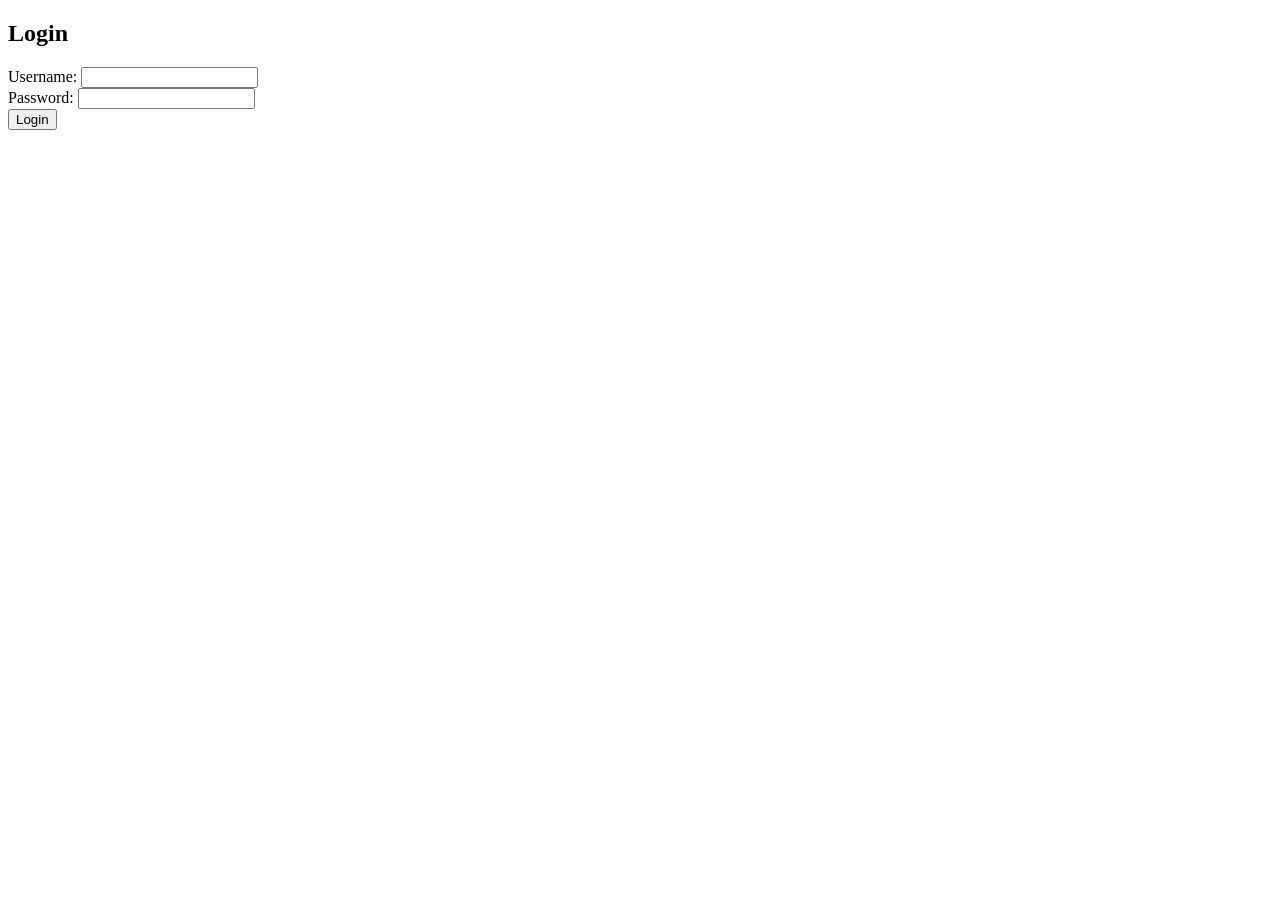
==== app/web_app/login.html @ e5450009 "first commit" ====
<!DOCTYPE html>
<html lang="en">
<head>
    <meta charset="UTF-8">
    <title>Login</title>
    <link rel="stylesheet" href="/static/CSS/login.css">

    <script src="/static/JS/SERVER_CONN/token-handler.js" defer></script>
    <script src="/static/JS/login.js" defer></script>
</head>
<body>
    <div class="container">
        <h2>Login</h2>
        <form id="login-form">
            <label for="username">Username:</label>
            <input type="text" name="username" id="username" required><br>
            <label for="password">Password:</label>
            <input type="password" name="password" id="password" required><br>
            <button type="submit">Login</button>
        </form>

        <div class="error-message" id="error-message"></div>
    </div>
</body>
</html>
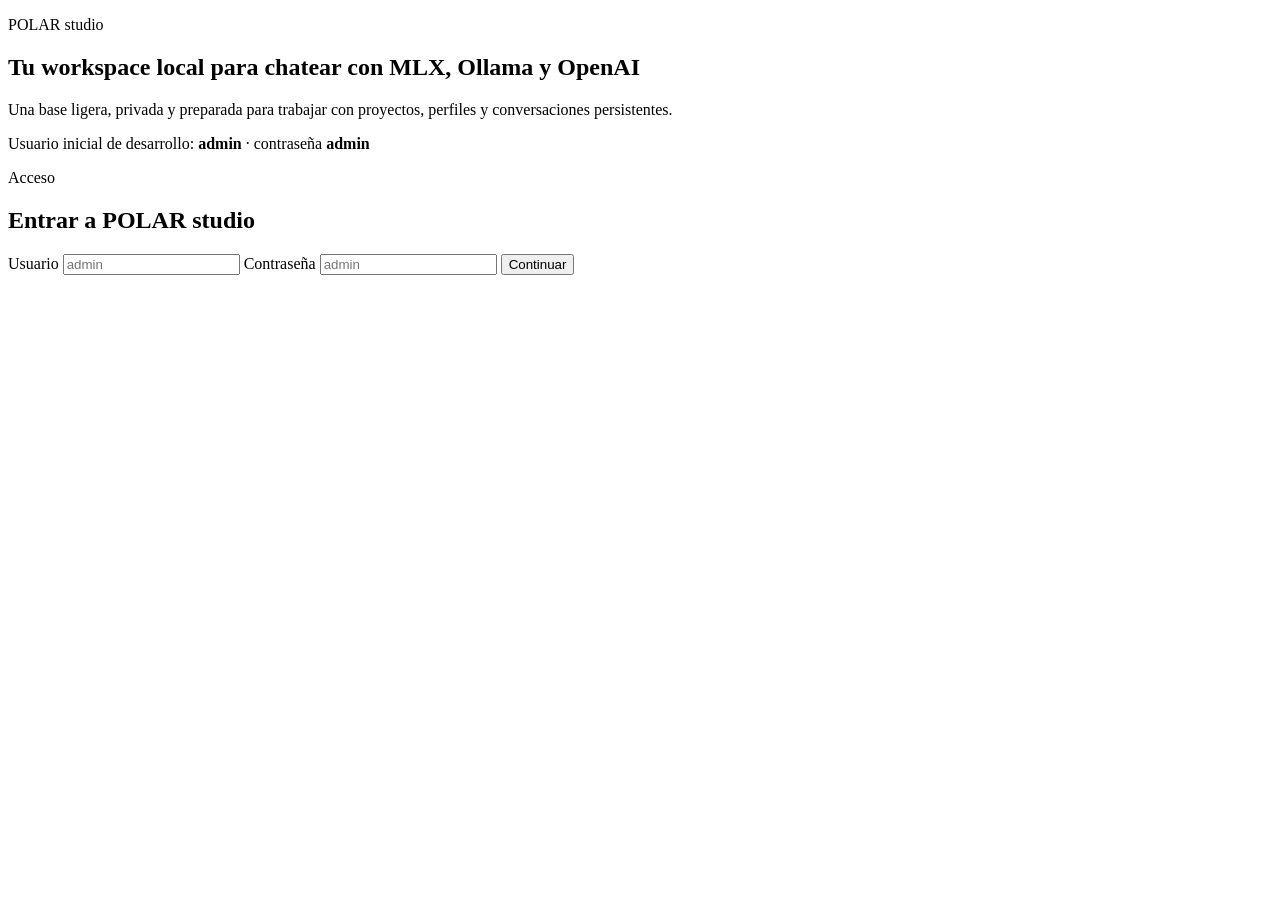
==== commit 1d8bf8c9: "profile management and MLX support" ====
--- a/app/web_app/login.html
+++ b/app/web_app/login.html
@@ -1,25 +1,44 @@
 <!DOCTYPE html>
-<html lang="en">
+<html lang="es">
 <head>
     <meta charset="UTF-8">
-    <title>Login</title>
+    <meta name="viewport" content="width=device-width, initial-scale=1.0">
+    <title>POLAR studio · Login</title>
     <link rel="stylesheet" href="/static/CSS/login.css">
 
-    <script src="/static/JS/SERVER_CONN/token-handler.js" defer></script>
-    <script src="/static/JS/login.js" defer></script>
+    <script type="module" src="/static/JS/login.js"></script>
 </head>
 <body>
-    <div class="container">
-        <h2>Login</h2>
-        <form id="login-form">
-            <label for="username">Username:</label>
-            <input type="text" name="username" id="username" required><br>
-            <label for="password">Password:</label>
-            <input type="password" name="password" id="password" required><br>
-            <button type="submit">Login</button>
-        </form>
+    <main class="login-layout">
+        <section class="login-hero">
+            <p class="login-hero__eyebrow">POLAR studio</p>
+            <h1>Tu workspace local para chatear con MLX, Ollama y OpenAI</h1>
+            <p class="login-hero__copy">
+                Una base ligera, privada y preparada para trabajar con proyectos, perfiles y conversaciones persistentes.
+            </p>
+            <div class="login-hero__note">
+                Usuario inicial de desarrollo: <strong>admin</strong> · contraseña <strong>admin</strong>
+            </div>
+        </section>
 
-        <div class="error-message" id="error-message"></div>
-    </div>
+        <section class="login-card">
+            <div class="login-card__header">
+                <p class="login-card__eyebrow">Acceso</p>
+                <h2>Entrar a POLAR studio</h2>
+            </div>
+
+            <form id="login-form" class="login-form">
+                <label for="username">Usuario</label>
+                <input type="text" name="username" id="username" placeholder="admin" required>
+
+                <label for="password">Contraseña</label>
+                <input type="password" name="password" id="password" placeholder="admin" required>
+
+                <button type="submit">Continuar</button>
+            </form>
+
+            <div class="error-message" id="error-message"></div>
+        </section>
+    </main>
 </body>
-</html>+</html>
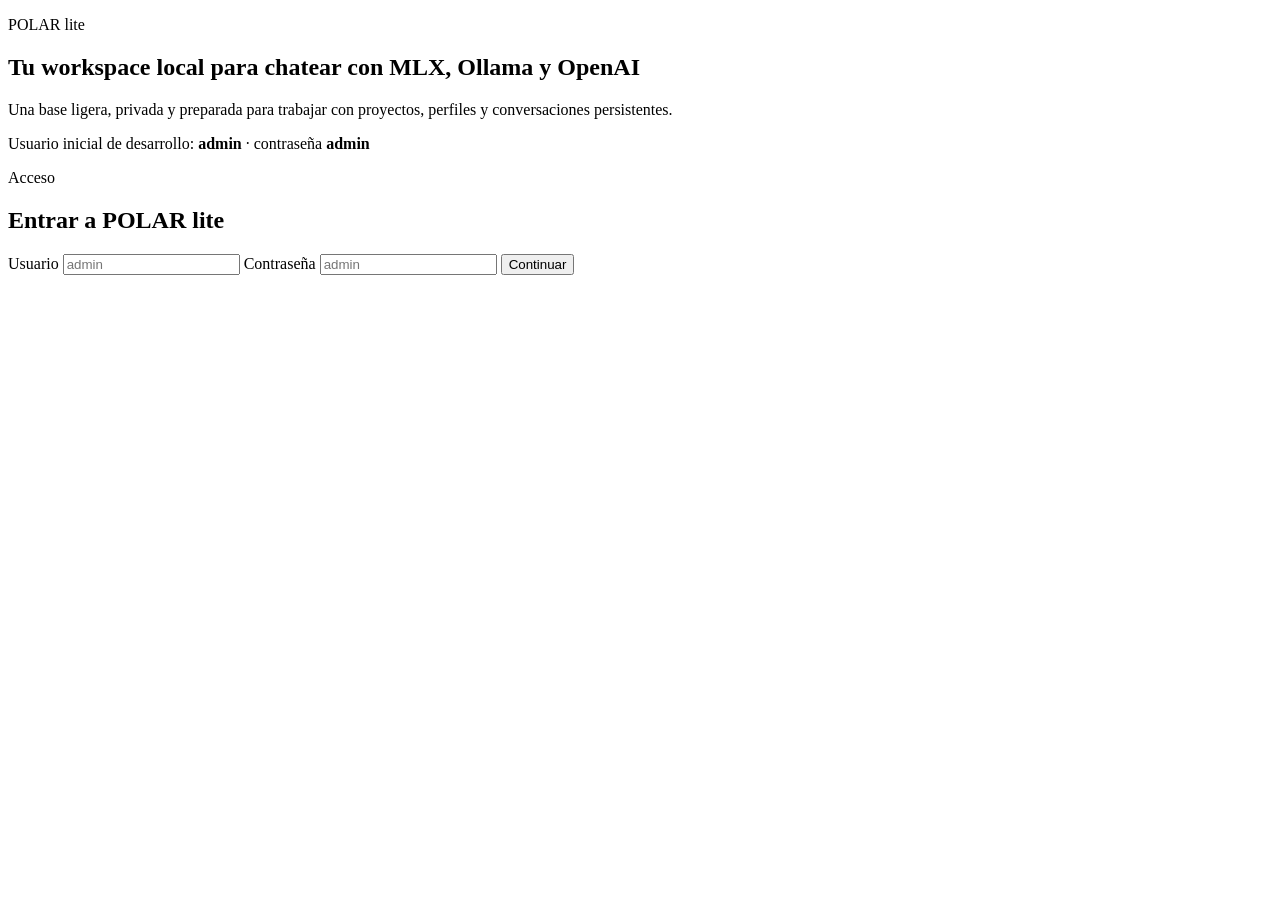
==== commit f77dd6e9: "minor changes" ====
--- a/app/web_app/login.html
+++ b/app/web_app/login.html
@@ -3,7 +3,7 @@
 <head>
     <meta charset="UTF-8">
     <meta name="viewport" content="width=device-width, initial-scale=1.0">
-    <title>POLAR studio · Login</title>
+    <title>POLAR lite · Login</title>
     <link rel="stylesheet" href="/static/CSS/login.css">
 
     <script type="module" src="/static/JS/login.js"></script>
@@ -11,7 +11,7 @@
 <body>
     <main class="login-layout">
         <section class="login-hero">
-            <p class="login-hero__eyebrow">POLAR studio</p>
+            <p class="login-hero__eyebrow">POLAR lite</p>
             <h1>Tu workspace local para chatear con MLX, Ollama y OpenAI</h1>
             <p class="login-hero__copy">
                 Una base ligera, privada y preparada para trabajar con proyectos, perfiles y conversaciones persistentes.
@@ -24,7 +24,7 @@
         <section class="login-card">
             <div class="login-card__header">
                 <p class="login-card__eyebrow">Acceso</p>
-                <h2>Entrar a POLAR studio</h2>
+                <h2>Entrar a POLAR lite</h2>
             </div>
 
             <form id="login-form" class="login-form">
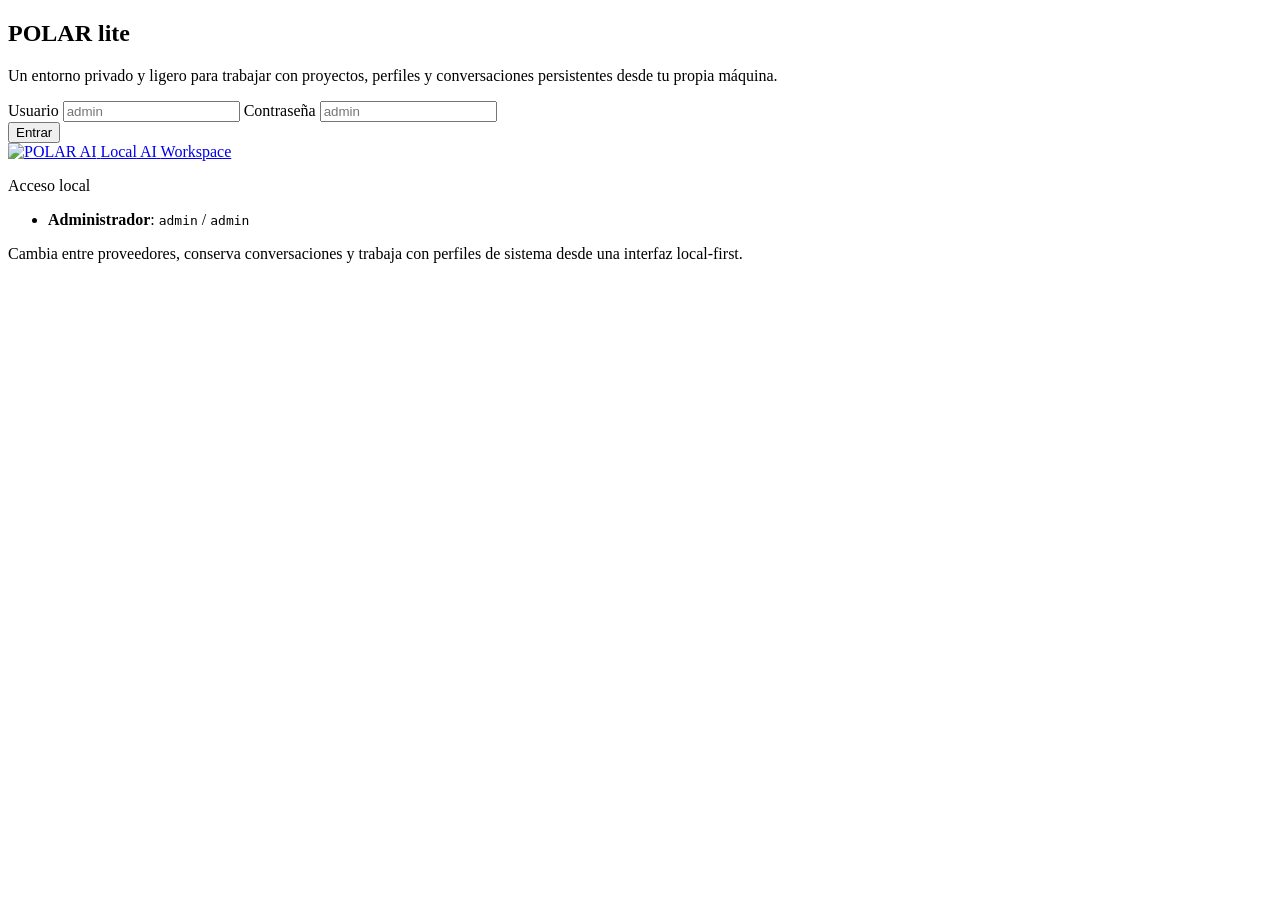
==== commit c5bb4373: "v1.0.0 Co-authored-by: Copilot <copilot@github.com>" ====
--- a/app/web_app/login.html
+++ b/app/web_app/login.html
@@ -3,41 +3,61 @@
 <head>
     <meta charset="UTF-8">
     <meta name="viewport" content="width=device-width, initial-scale=1.0">
-    <title>POLAR lite · Login</title>
+    <title>POLAR AI · Login</title>
     <link rel="stylesheet" href="/static/CSS/login.css">
 
     <script type="module" src="/static/JS/login.js"></script>
 </head>
-<body>
-    <main class="login-layout">
-        <section class="login-hero">
-            <p class="login-hero__eyebrow">POLAR lite</p>
-            <h1>Tu workspace local para chatear con MLX, Ollama y OpenAI</h1>
-            <p class="login-hero__copy">
-                Una base ligera, privada y preparada para trabajar con proyectos, perfiles y conversaciones persistentes.
+<body class="auth-body" data-page="login">
+    <main class="auth-layout">
+        <section class="auth-card">
+            <h1>POLAR lite</h1>
+            <p class="muted">
+                Un entorno privado y ligero para trabajar con proyectos, perfiles y conversaciones persistentes desde tu propia máquina.
             </p>
-            <div class="login-hero__note">
-                Usuario inicial de desarrollo: <strong>admin</strong> · contraseña <strong>admin</strong>
-            </div>
+
+            <form id="login-form" class="form-stack">
+                <label for="username">
+                    <span>Usuario</span>
+                    <input type="text" name="username" id="username" placeholder="admin" required>
+                </label>
+
+                <label for="password">
+                    <span>Contraseña</span>
+                    <input type="password" name="password" id="password" placeholder="admin" required>
+                </label>
+
+                <div id="error-message" class="error-message" aria-live="polite"></div>
+                <button class="button button--primary" type="submit">Entrar</button>
+            </form>
         </section>
 
-        <section class="login-card">
-            <div class="login-card__header">
-                <p class="login-card__eyebrow">Acceso</p>
-                <h2>Entrar a POLAR lite</h2>
+        <section class="auth-card auth-card--secondary">
+            <div class="auth-brand">
+                <a class="brand auth-brand__signature" href="/login" aria-label="POLAR AI login">
+                    <img class="brand__logo" src="/static/assets/POLAR.AI-t-small.png" alt="POLAR AI">
+                    <span class="brand__divider" aria-hidden="true"></span>
+                    <span class="brand-copy" aria-label="Local AI workspace">
+                        <span>Local</span>
+                        <span>AI</span>
+                        <span>Workspace</span>
+                    </span>
+                </a>
             </div>
 
-            <form id="login-form" class="login-form">
-                <label for="username">Usuario</label>
-                <input type="text" name="username" id="username" placeholder="admin" required>
+            <div class="section-heading section-heading--compact">
+                <div>
+                    <p class="eyebrow">Acceso local</p>
+                </div>
+            </div>
 
-                <label for="password">Contraseña</label>
-                <input type="password" name="password" id="password" placeholder="admin" required>
+            <ul class="credential-list">
+                <li><strong>Administrador</strong>: <code>admin</code> / <code>admin</code></li>
+            </ul>
 
-                <button type="submit">Continuar</button>
-            </form>
-
-            <div class="error-message" id="error-message"></div>
+            <div class="auth-note">
+                Cambia entre proveedores, conserva conversaciones y trabaja con perfiles de sistema desde una interfaz local-first.
+            </div>
         </section>
     </main>
 </body>
